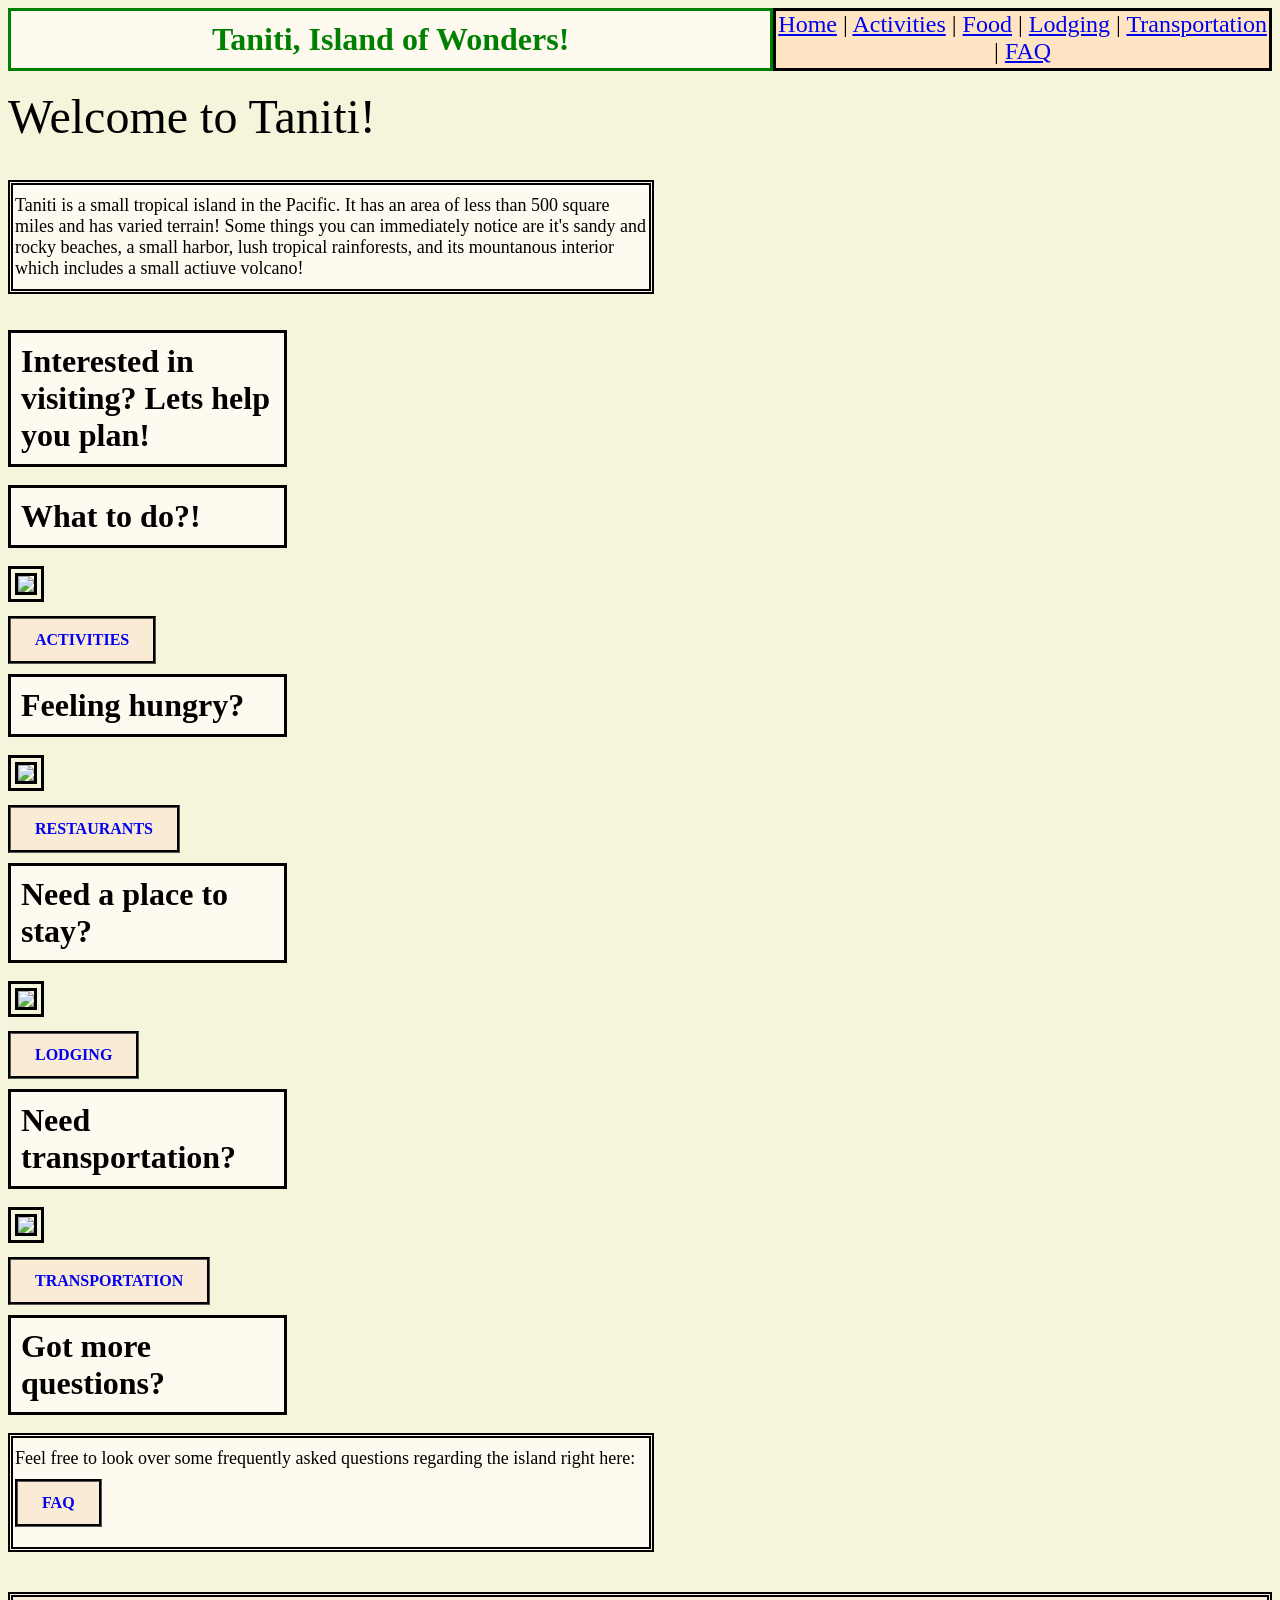
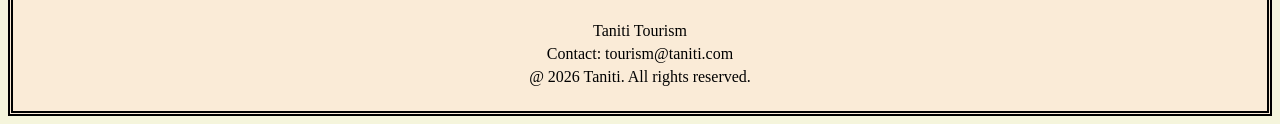
==== index.html @ 04b26c07 "Add files via upload" ====
<!DOCTYPE html>
<html lang="en">
    <head>
        <meta charset="UTF-8" />
        <title>Taniti Website</title>
        <link rel="stylesheet" href="styles.css" />
        <script src="script.js"></script>
    </head>
    <body>
        <div id="header">
        <h1 class="title">Taniti, Island of Wonders!</h1>
        <nav>
            <a href="index.html">Home</a> |
            <a href="activities.html">Activities</a> |
            <a href="restaurants.html">Food</a> |
            <a href="lodging.html">Lodging</a> |
            <a href="transportation.html">Transportation</a> |
            <a href="FAQ.html">FAQ</a> 
        </nav>
        </div>
        <br/>
        <div id="mainDiv">Welcome to Taniti!</div>
        <br/>
        <p>Taniti is a small tropical island in the Pacific. It has an area of less than 500 square miles and has varied terrain! Some things you can immediately notice are it's sandy and rocky beaches, a small harbor, lush tropical rainforests, and its mountanous interior which includes a small actiuve volcano!</p>
        <br/>
        <h1>Interested in visiting? Lets help you plan!</h1>
        <br/>
        <h1>What to do?!</h1><br/>
        <img src="https://ramsiii.github.io/taniti_tourism/turtle.jpg" class="HomeImg"><br/>
        <a href="activities.html" class="link">ACTIVITIES</a>
        <br/>
        <h1>Feeling hungry?</h1><br/>
        <img src="https://ijonezi.github.io/Tanitian-UX-Design/imgs/index-food.jpg" class="HomeImg"><br/>
        <a href="restaurants.html" class="link">RESTAURANTS</a>
        <br/>
        <h1>Need a place to stay?</h1><br/>
        <img src="https://mriffey1.github.io/C856-UX/images/lodging/hotellist2.jpg" class="HomeImg"><br/>
        <a href="restaurants.html" class="link">LODGING</a>
        <h1>Need transportation?</h1><br/>
        <img src="https://friendsofacadia.org/wp-content/uploads/Island-Explorer-10M-passenger_Linantud_092524_02_1900.jpg"><br/>
        <a href="transportation.html" class="link">TRANSPORTATION</a>
        <h1>Got more questions?</h1>
        <p>Feel free to look over some frequently asked questions regarding the island right here: <a href="FAQ.html" class="link">FAQ</a></p>
        <footer class="site-footer">
            <p>Taniti Tourism</p>
            <p>Contact: tourism@taniti.com</p>
            <p>@ 2026 Taniti. All rights reserved.</p>
        </footer>
    </body>
    
</html>
---- styles.css ----
#header {
    width: 100%;
    background-color: bisque;
    display: flex
}
nav{
    text-align: center;
    font-size: x-large;
    width: 40%;
    border: solid;        
}

.title {
    color: green;
    font-size: xx-large;
    text-align: center;
    width: 60%;    
}
h1{
    border: solid;
    margin-bottom: auto;
    margin-top: auto;
    background-color: floralwhite;
    padding: 10px;
    width: 20%
}
#mainDiv {
    font-size: xxx-large;
}
p{
    font-size: large;
    background-color: floralwhite;
    border: double 5px;
    padding: 10px 2px;
    width: 50%;
}
body{
    background-color: beige;
}
ol, ul {
    font-size: larger;
    background-color: floralwhite;
    border: double 5px;
    padding: 10px 30px; 
    width: 50%;
    height: 25pc;
    align-items: center;display: grid
}
img{
    height: 700px;
    border: double, 10px;   
}
.FAQimg {
    display: block;
    margin-right: auto;
    margin-left: auto;
    width: 70%;
}
.link {
    display: inline-block;
    padding: 12px 24px;
    margin: 10px 0;
    text-decoration: none;
    font-size: 16px;
    font-weight: bold;
    background-color: antiquewhite;
    border: groove black;    
}
.link:hover{
    background-color: aqua;
}
a:active {
    color: aqua;
}
.site-footer {
  background-color: antiquewhite;
  color: white;
  text-align: center;
  padding: 20px;
  margin-top: 40px;
    border: double black 5px;
}

.site-footer p {
  color: black;
    background-color: transparent;
    border: none;
    padding: 0;
    margin: 5px 0;
    width: 100%;
    font-size: medium;
}
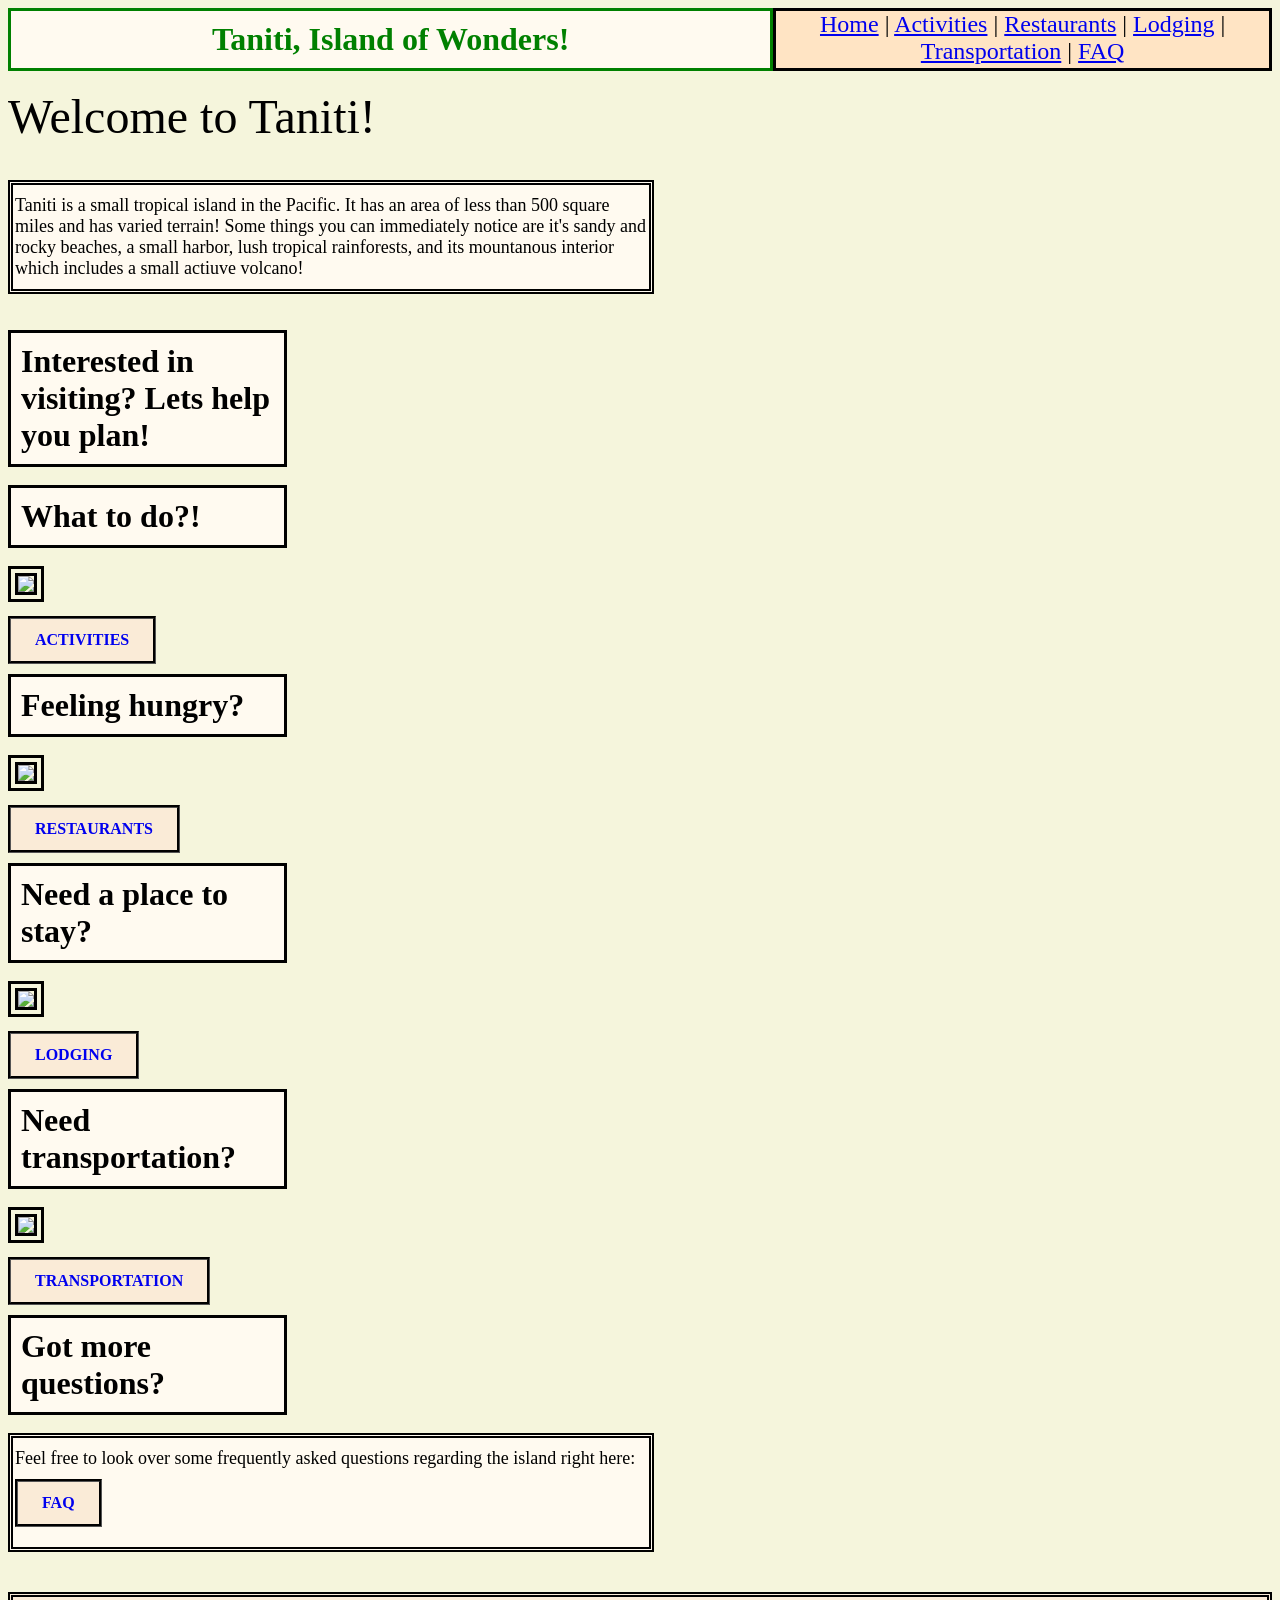
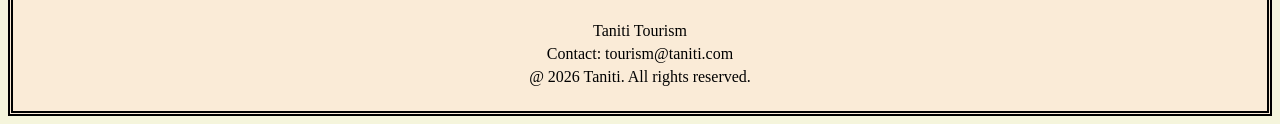
==== commit 3cf678fe: "Update index.html fixed minor errors on the index page" ====
--- a/index.html
+++ b/index.html
@@ -12,7 +12,7 @@
         <nav>
             <a href="index.html">Home</a> |
             <a href="activities.html">Activities</a> |
-            <a href="restaurants.html">Food</a> |
+            <a href="restaurants.html">Restaurants</a> |
             <a href="lodging.html">Lodging</a> |
             <a href="transportation.html">Transportation</a> |
             <a href="FAQ.html">FAQ</a> 
@@ -35,7 +35,7 @@
         <br/>
         <h1>Need a place to stay?</h1><br/>
         <img src="https://mriffey1.github.io/C856-UX/images/lodging/hotellist2.jpg" class="HomeImg"><br/>
-        <a href="restaurants.html" class="link">LODGING</a>
+        <a href="lodging.html" class="link">LODGING</a>
         <h1>Need transportation?</h1><br/>
         <img src="https://friendsofacadia.org/wp-content/uploads/Island-Explorer-10M-passenger_Linantud_092524_02_1900.jpg"><br/>
         <a href="transportation.html" class="link">TRANSPORTATION</a>
